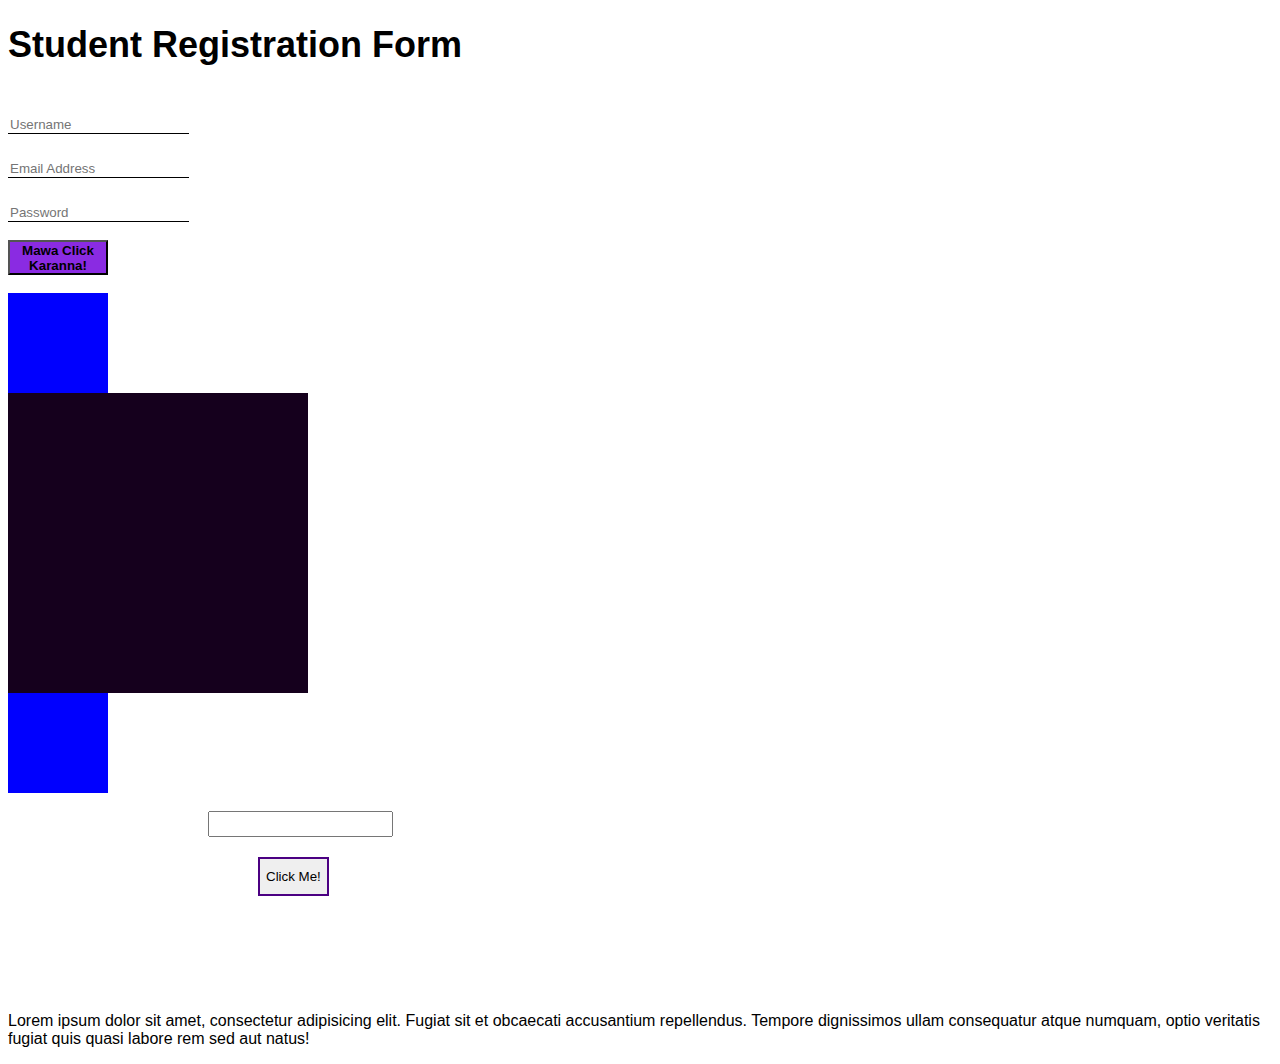
==== Project01/index.html @ d69fb17b "added input" ====
<!DOCTYPE html>
<html lang="en">

<head>
    <title>Document</title>
    <link rel="stylesheet" href="style.css">
</head>

<body style="font-family: Verdana, Geneva, Tahoma, sans-serif;">
   
    <div style="font-size: large;">
        <h1>Student Registration Form</h1>
    </div>

    <div style="font-size: 0.5cm;">
        <br>
        <div style="column-width: 10cm;">
            <input type="text" placeholder="Username" style="border-color: black;border-width: 0cap; border-bottom: 0.2cap;border-style: solid;">
              <!-- usename -->
        </div>
    
        <br>

        <div>
            <input type="email" placeholder="Email Address" style="border-color: black; border-width: 0cm; border-bottom: 0.2cap; border-style: solid;">
            <!-- email -->
        </div>
        
        <br>
        
        <div>
            <input type="password" placeholder="Password" style="border-color: black; border-width: 0cm; border-bottom: 0.2cap; border-style: solid;">
        </div>
    </div>

    <br>
        <div>
            <button class="btn">Mawa Click Karanna!</button>
                <br>
                <br> 
        </div>


    <div class="box"></div>
    <div id="box2"></div>
    <div class="box"></div>
        <br>
        <input id="textbox-01" type="text"><br>
        <button class="my-btn"> Click Me!</button>

    <p class="last-para">Lorem ipsum dolor sit amet, consectetur adipisicing elit. Fugiat sit et obcaecati accusantium repellendus. Tempore dignissimos ullam consequatur atque numquam, optio veritatis fugiat quis quasi labore rem sed aut natus!</p>


</body>
</html>
---- Project01/style.css ----
.box{
    width: 100px;
    height: 100px;
    background-color: blue;
}

.btn{
    width: 100px;
    height: 35px;
    background-color: blueviolet;
    border-color: black;
    font-weight: bold;
}

#box2{
    width: 300px;
    height: 300px;
    background-color: rgb(21, 0, 29);
    
}

#textbox-01{
    margin-left: 200px;
    height: 20px;
}


.my-btn{
    padding-top: 10px;
    padding-bottom: 10px;

    border: 2px solid indigo;
    margin: 20px;
    margin-left: 250px;
    margin-bottom: 100px;
}

.last-para{
    font-size: medium;
}

.second-para{
    font-size: medium;
}
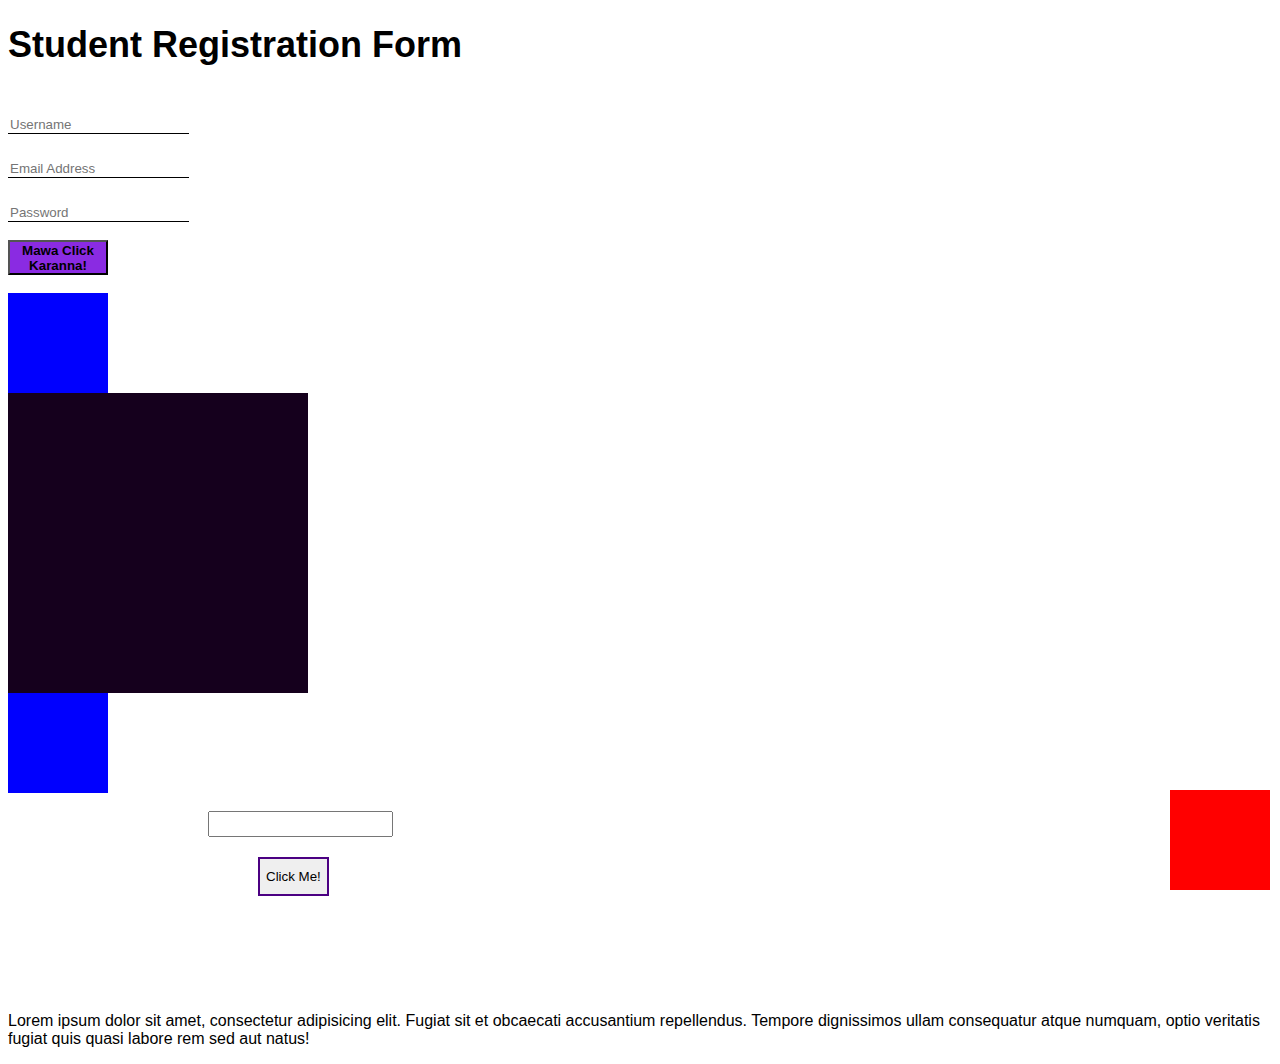
==== commit cb691b14: "added input" ====
--- a/Project01/index.html
+++ b/Project01/index.html
@@ -50,6 +50,7 @@
 
     <p class="last-para">Lorem ipsum dolor sit amet, consectetur adipisicing elit. Fugiat sit et obcaecati accusantium repellendus. Tempore dignissimos ullam consequatur atque numquam, optio veritatis fugiat quis quasi labore rem sed aut natus!</p>
 
+    <div class="box01"></div>
 
 </body>
 </html>
--- a/Project01/style.css
+++ b/Project01/style.css
@@ -43,3 +43,13 @@
     font-size: medium;
 }
 
+.box01{
+    width: 100px;
+    height: 100px;
+    background-color: red;
+    position: fixed;
+    right: 10px;
+    bottom: 10px;
+    transform-style: preserve-3d;
+    
+}